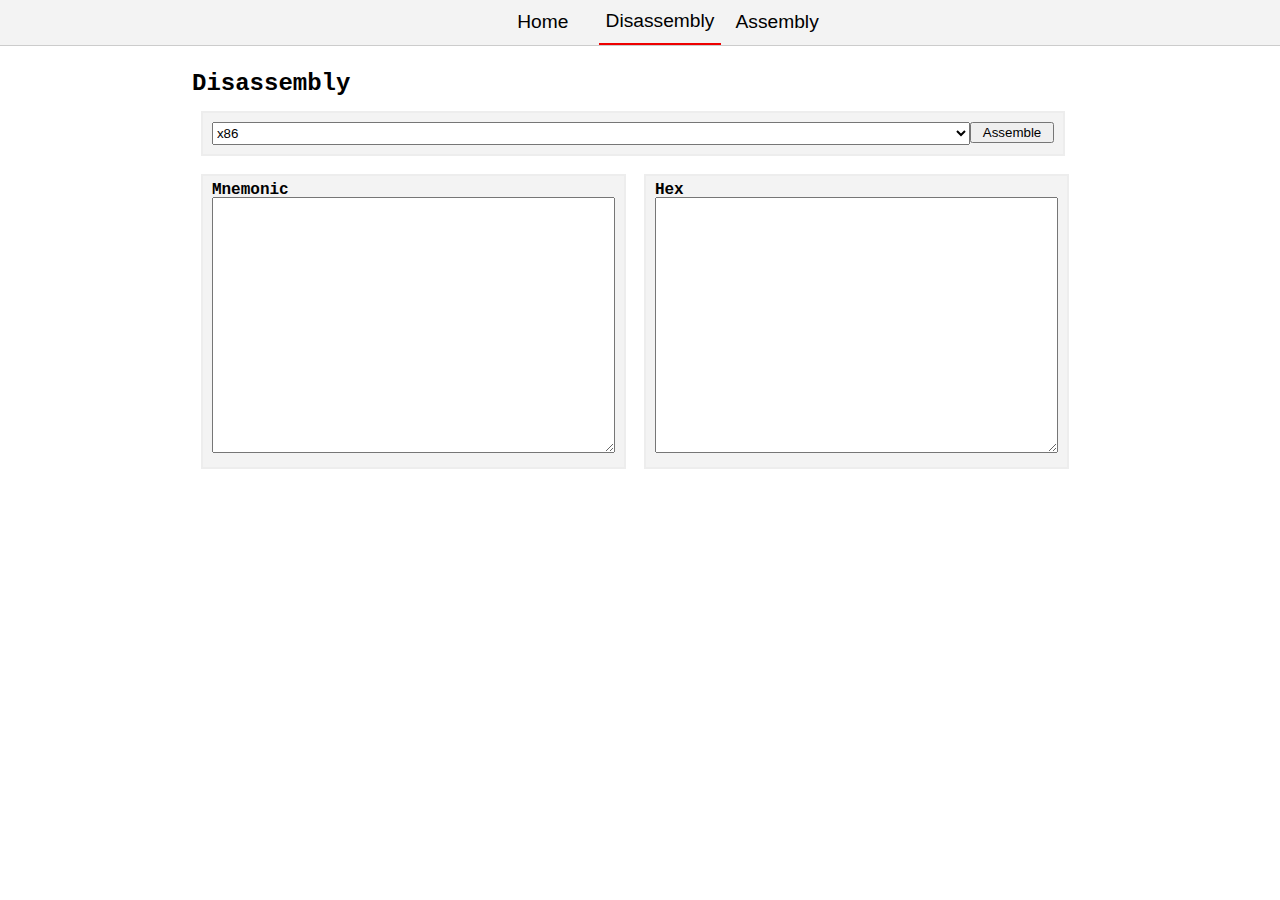
==== disasm.html @ 91eb4639 "Content" ====
<!DOCTYPE HTML>
<html lang="en">
<head>
    <meta charset="utf-8"/>
    <title>ASMOnline - Disassembly</title>
    <link rel="stylesheet" href="style.css"/>
</head>
<body>
    <header>
        <div class="sticky-top">
           <div class="transparent"></div>
            <ul>
                <div class="box" id="home"><li id="0"><a href="./index.html" tabindex="1">Home</a></li></div>
                <div class="box_cur" id="disasm"><li id="1">Disassembly</li></div>
                <div class="box" id="asm"><li id="2"><a href="./asm.html" tabindex="2">Assembly</a></li></div>
            </ul>
        </div>
    </header>
    <article class="inner">
<div style='font-family: "Consolas", "Bitstream Vera Sans Mono", "Courier New", Courier, monospace;line-height: 0.8em;'>
<h2>Disassembly</h2>
<div style="width:94%;background-color: #F3F3F3;border:2px solid #EDEDED;margin: 0 1%;padding: 1% 1%">
	<select id="disasm_mode" onchange="" style="width:90%;height:2.5vh">
		  <option value="ARCH_X86_32">         x86</option>
		  <option value="ARCH_X86_64">         x86-64</option>
		  <option value="ARCH_ARM_ARM">        ARM&nbsp&nbsp&nbsp&nbsp&nbsp&nbsp&nbsp&nbsp&nbsp&nbsp&nbsp&nbsp&nbsp&nbsp&nbsp&nbsp&nbsp&nbspLittle-Endian</option>
		  <option value="ARCH_ARM_ARM_BE">     ARM&nbsp&nbsp&nbsp&nbsp&nbsp&nbsp&nbsp&nbsp&nbsp&nbsp&nbsp&nbsp&nbsp&nbsp&nbsp&nbsp&nbsp&nbspBig-Endian</option>
		  <option value="ARCH_MIPS_MIPS32">    MIPS32&nbsp&nbsp&nbsp&nbsp&nbsp&nbsp&nbsp&nbsp&nbsp&nbsp&nbsp&nbsp&nbspLittle-Endian</option>
		  <option value="ARCH_MIPS_MIPS32_BE"> MIPS32&nbsp&nbsp&nbsp&nbsp&nbsp&nbsp&nbsp&nbsp&nbsp&nbsp&nbsp&nbsp&nbspBig-Endian</option>
		  <option value="ARCH_ARM_THUMB">      ARM Thumb&nbsp&nbsp&nbsp&nbsp&nbspLittle-Endian</option>
		  <option value="ARCH_ARM_THUMB_BE">   ARM Thumb&nbsp&nbsp&nbsp&nbsp&nbspBig-Endian</option>
		  <option value="ARCH_MIPS_MIPS64">    MIPS64&nbsp&nbsp&nbsp&nbsp&nbsp&nbsp&nbsp&nbsp&nbsp&nbsp&nbsp&nbsp&nbspLittle-Endian</option>
		  <option value="ARCH_MIPS_MIPS64_BE"> MIPS64&nbsp&nbsp&nbsp&nbsp&nbsp&nbsp&nbsp&nbsp&nbsp&nbsp&nbsp&nbsp&nbspBig-Endian</option>
		  <option value="ARCH_X86_16">         x86-16</option>
		  <option value="ARCH_SPARC">          SPARC</option>
	</select>
	<button id="disassembly_execute" onclick="defaultCommand(event.target || event.srcElement);" style="float:right;width:10%">Assemble</button>
</div>
<div style="float:left;background-color: #F3F3F3;border:2px solid #EDEDED;height: 20vw;margin: 2% 1%;padding: 1% 1% 3%;width: 45%">
			<b>Mnemonic</b>
			<textarea id="disasm_mnemonic" aria-required="true" maxlength="65525" rows=15 cols=50 name="mnemonic" onmouseleave="mnemonic(event)" style="box-sizing:border-box;-moz-box-sizing:border-box;width:100%;height:100%"></textarea><br/><br/>
</div>
<div style="float:left;background-color: #F3F3F3;border:2px solid #EDEDED;height: 20vw;margin: 2% 1%;padding: 1% 1% 3%;width: 45%">
			<b>Hex</b>
			<textarea id="disasm_hex" aria-required="true" maxlength="65525" rows=15 cols=50 name="hex" onmouseleave="hex(event)" style="box-sizing:border-box;-moz-box-sizing:border-box;width:100%;height:100%"></textarea><br/><br/>
</div>
<div id="mnemonic_hash" hidden></div>
<div id="hex_hash" hidden></div>
</div>
    </article>
    <script src="keystone.min.js"></script>
    <script src="capstone.min.js"></script>
    <script src="disasmscript.js"></script>
</body>

</html>
---- style.css ----
body {
    background-color: #ffffff;
    margin-top: 0;
    margin: 0;
    overflow-x: hidden;
}

/*
Design for the content page
*/
.inner {
    background-color: #ffffff;
    width: 70%;
    margin: 0% auto;
    padding: 1% 40px 130px;
}

.sticky-top {
    width: 100vw;
    left: 0;
    position: relative;
    display: flex;
    flex-direction: row;
    align-self: center;
    top: 0;
    border-bottom:1px solid #CCCCCC;
    background-color: #F3F3F3;
    font-family:  Arial, sans-serif;
    font-size: 120%;
}
.sticky-top ul {
   margin: 0 auto;
}
.sticky-top ul div {
    top: 0;
    display: table-cell;
    text-align: center;
    vertical-align: middle;
}
.sticky-top ul div li {
    padding: 0.5vw;
    display: table-cell;
    width: 100px;
    height: 30px;
    text-align: center;
    vertical-align: middle;
}

.box {
   -moz-user-select: -moz-none;
   -khtml-user-select: none;
   -webkit-user-select: none;
   -ms-user-select: none;
   user-select: none;
}

.box_cur {
   -moz-user-select: -moz-none;
   -khtml-user-select: none;
   -webkit-user-select: none;
   -ms-user-select: none;
   user-select: none;
   border-bottom: 2px solid #EE0000;
}

a:link {
    color: black;
    text-decoration: none;
}

a:visited {
    color: black;
    text-decoration: none;
}

a:hover {
    color: black;
    text-decoration: underline;
}

a:active {
    color: black;
    text-decoration: underline;
}
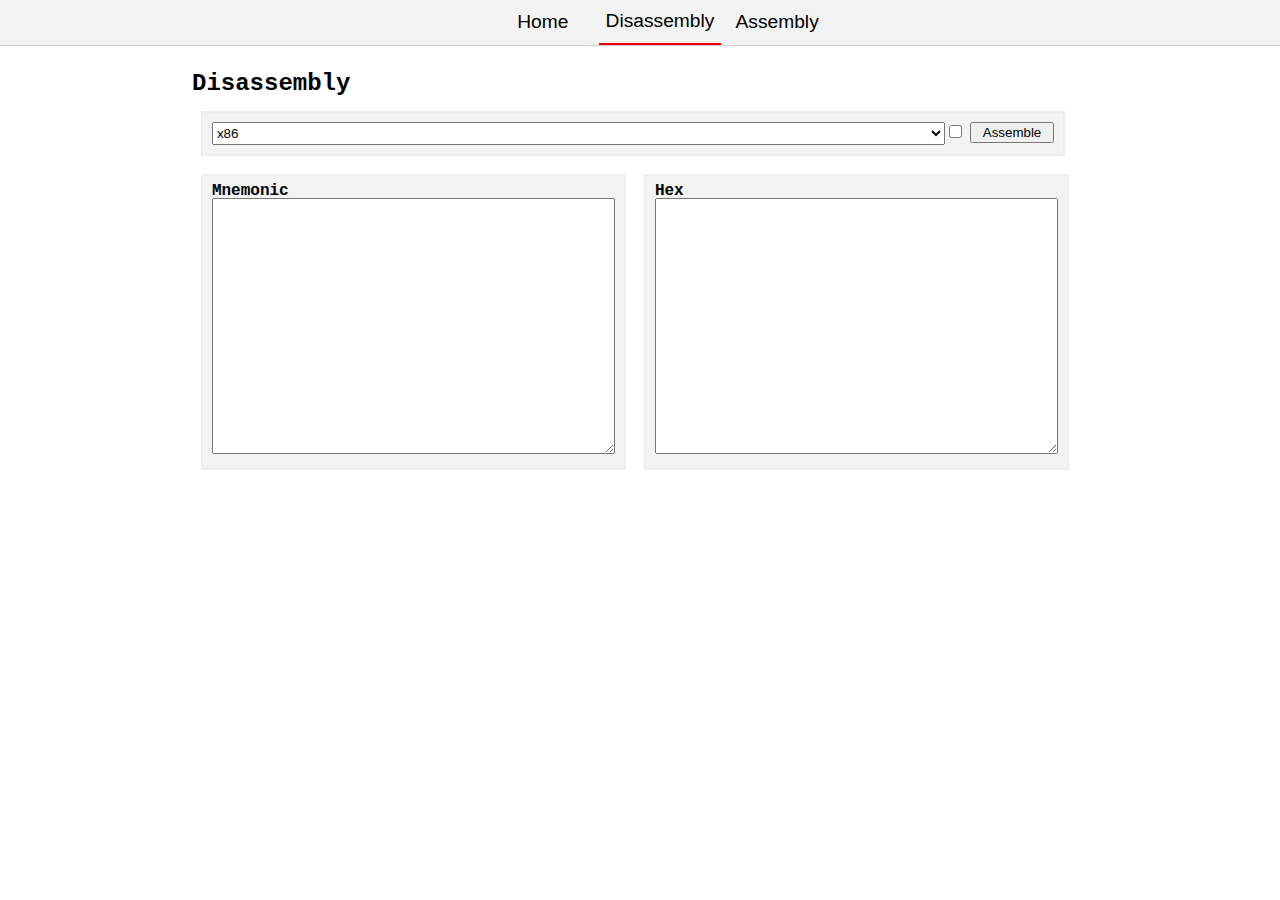
==== commit 9cdd14fe: "Update most notable error highlighting" ====
--- a/disasm.html
+++ b/disasm.html
@@ -4,8 +4,14 @@
     <meta charset="utf-8"/>
     <title>ASMOnline - Disassembly</title>
     <link rel="stylesheet" href="style.css"/>
+    <link rel="stylesheet" href="dependencies/jquery.highlight-within-textarea.css">
+    <script src="dependencies/jquery-3.3.1.min.js"></script>
+    <script src="dependencies/jquery.highlight-within-textarea.js"></script>
+    <script src="dependencies/keystone.min.js"></script>
+    <script src="dependencies/capstone.min.js"></script>
+    <script src="disasmscript.js"></script>
 </head>
-<body>
+<body onload="localStorageLoad()">
     <header>
         <div class="sticky-top">
            <div class="transparent"></div>
@@ -20,7 +26,7 @@
 <div style='font-family: "Consolas", "Bitstream Vera Sans Mono", "Courier New", Courier, monospace;line-height: 0.8em;'>
 <h2>Disassembly</h2>
 <div style="width:94%;background-color: #F3F3F3;border:2px solid #EDEDED;margin: 0 1%;padding: 1% 1%">
-	<select id="disasm_mode" onchange="" style="width:90%;height:2.5vh">
+	<select id="disasm_mode" onchange="selectMode()" style="width:87%;height:2.5vh">
 		  <option value="ARCH_X86_32">         x86</option>
 		  <option value="ARCH_X86_64">         x86-64</option>
 		  <option value="ARCH_ARM_ARM">        ARM&nbsp&nbsp&nbsp&nbsp&nbsp&nbsp&nbsp&nbsp&nbsp&nbsp&nbsp&nbsp&nbsp&nbsp&nbsp&nbsp&nbsp&nbspLittle-Endian</option>
@@ -33,7 +39,7 @@
 		  <option value="ARCH_MIPS_MIPS64_BE"> MIPS64&nbsp&nbsp&nbsp&nbsp&nbsp&nbsp&nbsp&nbsp&nbsp&nbsp&nbsp&nbsp&nbspBig-Endian</option>
 		  <option value="ARCH_X86_16">         x86-16</option>
 		  <option value="ARCH_SPARC">          SPARC</option>
-	</select>
+	</select><input type="checkbox" id="disassembly_endianess" onclick="selectEndian()">
 	<button id="disassembly_execute" onclick="defaultCommand(event.target || event.srcElement);" style="float:right;width:10%">Assemble</button>
 </div>
 <div style="float:left;background-color: #F3F3F3;border:2px solid #EDEDED;height: 20vw;margin: 2% 1%;padding: 1% 1% 3%;width: 45%">
@@ -48,9 +54,6 @@
 <div id="hex_hash" hidden></div>
 </div>
     </article>
-    <script src="keystone.min.js"></script>
-    <script src="capstone.min.js"></script>
-    <script src="disasmscript.js"></script>
 </body>
 
 </html>
--- a/style.css
+++ b/style.css
@@ -1,3 +1,4 @@
+
 
 body {
     background-color: #ffffff;
